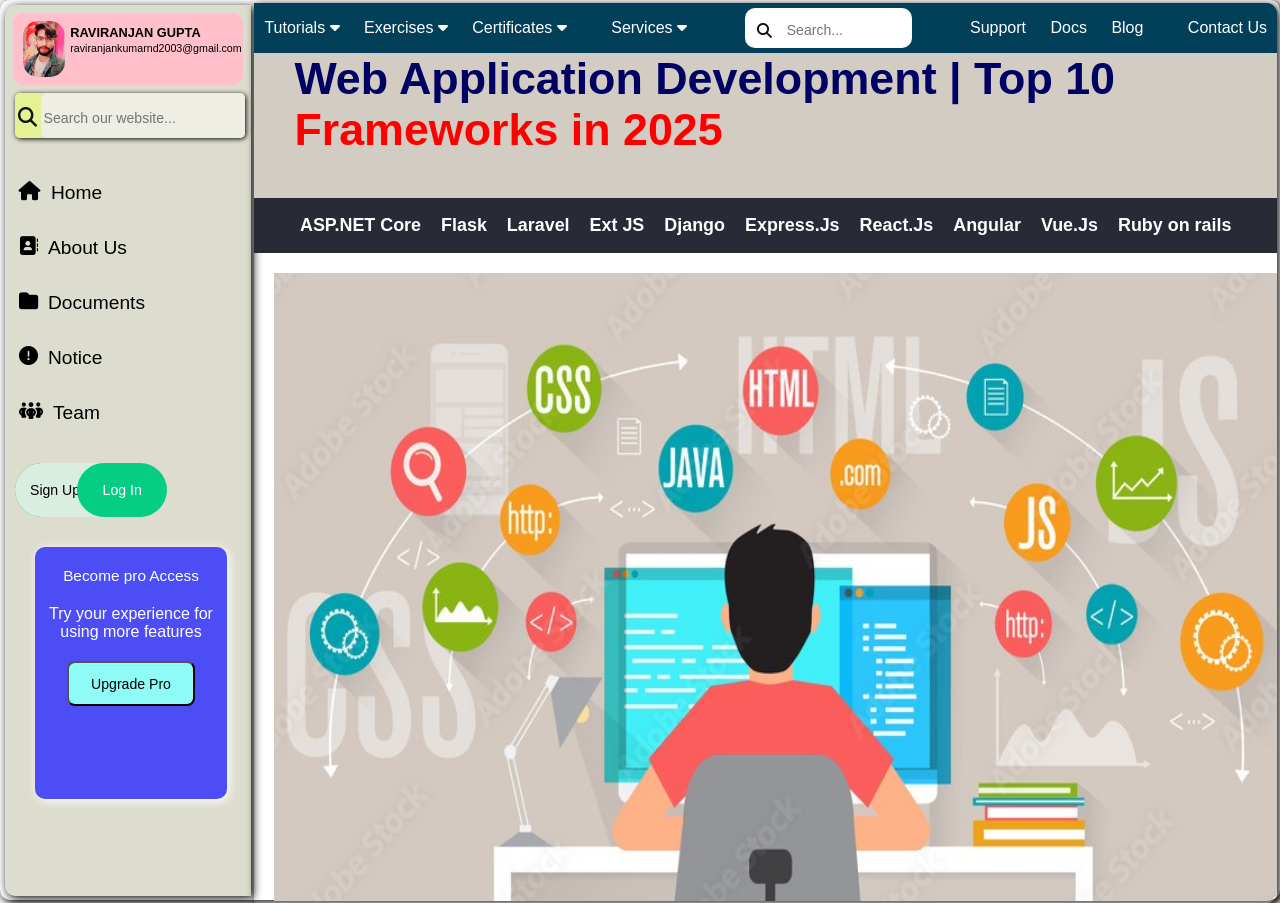
==== index.html @ 499e39bf "first commit" ====
<!DOCTYPE html>
<html lang="en">
<head>
    <meta charset="UTF-8">
    <meta name="viewport" content="width=device-width, initial-scale=1.0">
    <link rel="stylesheet" href="https://cdnjs.cloudflare.com/ajax/libs/font-awesome/6.7.2/css/all.min.css">
    <link rel="stylesheet" href="/media-quary.css">
    <title>Webpage</title>
    <link rel="stylesheet" href="/indexWeb.css">
</head>
<body>
    <div class="main">
        <div class="part1">
            <div class="row1">
                <img src="/images/mypic1.jpg" alt="pp">
                <p>
                    <b>RAVIRANJAN GUPTA</b>
                    <small>raviranjankumarnd2003@gmail.com</small>
                </p>
            </div>
            <div class="row2">
                <div class="search-icon">
                    <i class="fa-solid fa-magnifying-glass"></i>
                </div>
                <div>
                    <input placeholder="Search our website..." class="search-input">
                </div>
            </div>
            <div class="row3">
                <a href="#">
                    <i class="fa-solid fa-house"></i>
                    <p>Home</p>
                </a>
            </div>
            <div class="row4">
                <a href="#">
                    <i class="fa-solid fa-address-book r3-img1"></i>
                    <p class="r3-p2">About Us</p>
                </a>
            </div><div class="row4">
                <a href="#">
                    <i class="fa-solid fa-folder"></i>
                    <p>Documents</p>
                </a>
            </div><div class="row4">
                <a href="#">
                    <i class="fa-solid fa-circle-exclamation"></i>
                    <p>Notice</p>
                </a>
            </div>
            <div class="row4">
                <a href="#">
                    <i class="fa-solid fa-people-group"></i>
                    <p>Team</p>
                </a>
            </div>
             <div class="part1-btn">
                <div>
                    <a href="/Sign-Up.html"><button class="signin">Sign Up</button></a>
                </div>
                <div>
                    <a href="/Log-in.html"><button class="login">Log In</button></a>
                </div>
            </div>
            <div class="row5">
                <div>
                    <p class="r5-p1">Become pro Access</p>
                    <p class="r5-p2">Try your experience for using more features</p>
                </div>
                <div class="r5-c2">
                    <a href="" class="ank1"><button class="button1">Upgrade Pro</button></a>
                </div>
            </div>
        </div>
        <div class="part2">
            <div class="part2-r1">
                <a href="#" class="media-icon">Menu <i class="fa-solid fa-caret-down"></i></a>
                <div class="div1">
                    <ul class="r3c1-ul">
                        <li class="r3c1-ul-li">Tutorials <i class="fa-solid fa-caret-down"></i>
                            <div class="dropdown">
                               <div class="drop-nav">
                                   <h2>Tutorials</h2>
                                </div>
                                <div class="drop-nav2">
                                    <div class="drop-containt">
                                        <div class="drop-hed1">HTML and CSS</div>
                                        <div class="item1">
                                            <div class="sp2">Learn <b>HTML</b></div>
                                            <a href="#"><span class="sp3">Tutorials</span><span class="sp3">Refrence</span></a>
                                        </div>
                                        <div class="item2">
                                            <div class="sp2">Learn <b>CSS</b></div>
                                            <a href="#"><span class="sp3">Tutorials</span><span class="sp3">Refrence</span></a>
                                        </div>
                                        <div class="item2">
                                            <div class="sp2">Learn <b>RWDBootstrap</b></div>
                                            <a href="#"><span class="sp3">Tutorials</span></a>
                                        </div>
                                        <div class="item2">
                                            <div class="sp2">Learn <b>W3.CSS</b></div>
                                            <a href="#"><span class="sp3">Overview</span></a>
                                        </div>
                                        <div class="item2">
                                            <div class="sp2">Learn <b>Sass</b></div>
                                            <a href="#"><span class="sp3">Tutorials</span><span class="sp3">Refrence</span></a>
                                        </div>
                                        <div class="item2">
                                            <div class="sp2">Learn <b>Colores</b></div>
                                            <a href="#"><span class="sp3">Tutorials</span><span class="sp3">Refrence</span></a>
                                        </div>
                                        <div class="item2">
                                            <div class="sp2">Learn <b>Icons</b></div>
                                            <a href="#"><span class="sp3">Tutorials</span><span class="sp3">Refrence</span></a>
                                        </div>
                                        <div class="item2">
                                            <div class="sp2">Learn <b>SVG</b></div>
                                            <a href="#"><span class="sp3">Tutorials</span><span class="sp3">Refrence</span></a>
                                        </div>
                                        <div class="item2">
                                            <div class="sp2">Learn <b>Canvas</b></div>
                                            <a href="#"><span class="sp3">Tutorials</span><span class="sp3">Refrence</span></a>
                                        </div>
                                        <div class="item2">
                                            <div class="sp2">Learn <b>Graphics</b></div>
                                            <a href="#"><span class="sp3">Tutorials</span></a>
                                        </div>
                                        <div class="item2">
                                            <div class="sp2">Learn <b>Character Set</b></div>
                                            <a href="#"><span class="sp3">Refrence</span></a>
                                        </div>
                                        <div class="item2">
                                            <div class="sp2">Learn <b>How To</b></div>
                                            <a href="#"><span class="sp3">Tutorials</span></a>
                                        </div>

                                        <div class="drop-hed2">Data Analytics</div>
                                        <div class="item1">
                                            <div class="sp2">Learn <b>AI</b></div>
                                            <a href="#"><span class="sp3">Tutorials</span></a>
                                        </div>
                                        <div class="item2">
                                            <div class="sp2">Learn <b>Generative AI</b></div>
                                            <a href="#"><span class="sp3">Tutorials</span></a>
                                        </div>
                                        <div class="item2">
                                            <div class="sp2">Learn <b>ChatGPT-3.5</b></div>
                                            <a href="#"><span class="sp3">Tutorials</span></a>
                                        </div>
                                        <div class="item2">
                                            <div class="sp2">Learn <b>ChatGPT-4</b></div>
                                            <a href="#"><span class="sp3">Overview</span></a>
                                        </div>
                                        <div class="item2">
                                            <div class="sp2">Learn <b>Google Bard</b></div>
                                            <a href="#"><span class="sp3">Tutorials</span></a>
                                        </div>
                                        <div class="item2">
                                            <div class="sp2">Learn <b>Machin Learning</b></div>
                                            <a href="#"><span class="sp3">Tutorials</span></a>
                                        </div>
                                        <div class="item2">
                                            <div class="sp2">Learn <b>DSA</b></div>
                                            <a href="#"><span class="sp3">Tutorials</span><span class="sp3">Refrence</span></a>
                                        </div>
                                        <div class="item2">
                                            <div class="sp2">Learn <b>Data Science</b></div>
                                            <a href="#"><span class="sp3">Tutorials</span></a>
                                        </div>
                                        <div class="item2">
                                            <div class="sp2">Learn <b>NumPy</b></div>
                                            <a href="#"><span class="sp3">Tutorials</span></a>
                                        </div>
                                        <div class="item2">
                                            <div class="sp2">Learn <b>Pandas</b></div>
                                            <a href="#"><span class="sp3">Tutorials</span></a>
                                        </div>
                                        <div class="item2">
                                            <div class="sp2">Learn <b>SciPy</b></div>
                                            <a href="#"><span class="sp3">Refrence</span></a>
                                        </div>
                                        <div class="item2">
                                            <div class="sp2">Learn <b>Matplotlib</b></div>
                                            <a href="#"><span class="sp3">Tutorials</span></a>
                                        </div>
                                        <div class="item2">
                                            <div class="sp2">Learn <b>Statistics</b></div>
                                            <a href="#"><span class="sp3">Tutorials</span></a>
                                        </div>
                                        <div class="item2">
                                            <div class="sp2">Learn <b>Excel</b></div>
                                            <a href="#"><span class="sp3">Tutorials</span></a>
                                        </div>
                                        <div class="item2">
                                            <div class="sp2">Learn <b>Google Sheets</b></div>
                                            <a href="#"><span class="sp3">Tutorials</span></a>
                                        </div>
                                    </div>

                                    <div class="drop-containt">
                                        <div class="drop-hed1">JavaScript</div>
                                        <div class="item1">
                                            <div class="sp2">Learn <b>JavaScript</b></div>
                                            <a href="#"><span class="sp3">Tutorials</span><span class="sp3">Refrence</span></a>
                                        </div>
                                        <div class="item2">
                                            <div class="sp2">Learn <b>React</b></div>
                                            <a href="#"><span class="sp3">Tutorials</span></a>
                                        </div>
                                        <div class="item2">
                                            <div class="sp2">Learn <b>jQuery</b></div>
                                            <a href="#"><span class="sp3">Tutorials</span><span class="sp3">Refrence</span></a>
                                        </div>
                                        <div class="item2">
                                            <div class="sp2">Learn <b>Vue</b></div>
                                            <a href="#"><span class="sp3">Tutorials</span><span class="sp3">Refrence</span></a>
                                        </div>
                                        <div class="item2">
                                            <div class="sp2">Learn <b>AngularJS</b></div>
                                            <a href="#"><span class="sp3">Tutorials</span><span class="sp3">Refrence</span></a>
                                        </div>
                                        <div class="item2">
                                            <div class="sp2">Learn <b>JSON</b></div>
                                            <a href="#"><span class="sp3">Tutorials</span><span class="sp3">Refrence</span></a>
                                        </div>
                                        <div class="item2">
                                            <div class="sp2">Learn <b>AJAX</b></div>
                                            <a href="#"><span class="sp3">Tutorials</span></a>
                                        </div>
                                        <div class="item2">
                                            <div class="sp2">Learn <b>AppML</b></div>
                                            <a href="#"><span class="sp3">Tutorials</span><span class="sp3">Refrence</span></a>
                                        </div>
                                        <div class="item2">
                                            <div class="sp2">Learn <b>W3.JS</b></div>
                                            <a href="#"><span class="sp3">Tutorials</span><span class="sp3">Refrence</span></a>
                                        </div>

                                        <div class="drop-hed2">Web Building</div>
                                        <div class="item1">
                                            <div class="sp2"><b>Create a Website</b></div>
                                            <a href="#"><button class="item1-btn">Hot!</button></a>
                                        </div>
                                        <div class="item2">
                                            <div class="sp2"><b>Create a Server</b></div>
                                            <a href="#"><button class="item1-btn2">Hot!</button></a>
                                        </div>
                                        <div class="item2">
                                            <div class="sp2"><b>Where To Start</b></div>
                                        </div>
                                        <div class="item2">
                                            <div class="sp2"><b>Web Template</b></div>
                                        </div>
                                        <div class="item2">
                                            <div class="sp2"><b>Web Statistics</b></div>
                                        </div>
                                        <div class="item2">
                                            <div class="sp2"><b>Web Certificates</b></div>
                                        </div>
                                        <div class="item2">
                                            <div class="sp2"><b>Web Development</b></div>
                                        </div>
                                        <div class="item2">
                                            <div class="sp2"><b>Code Editor</b></div>
                                        </div>
                                        <div class="item2">
                                            <div class="sp2"><b>Test Your Typing Spid</b></div>
                                        </div>
                                        <div class="item2">
                                            <div class="sp2"><b>Play a Code Game</b></div>
                                        </div>
                                        <div class="item2">
                                            <div class="sp2"><b>Cyber Security</b></div>
                                        </div>
                                        <div class="item2">
                                            <div class="sp2"><b>Accessibility</b></div>
                                        </div>
                                        <div class="item2">
                                            <div class="sp2"><b>Join Our Newsletter</b></div>
                                        </div>
                                    </div>

                                    <div class="drop-containt">
                                        <div class="drop-hed1">Backend</div>
                                        <div class="item1">
                                            <div class="sp2">Learn <b>Python</b></div>
                                            <a href="#"><span class="sp3">Tutorials</span><span class="sp3">Refrence</span></a>
                                        </div>
                                        <div class="item2">
                                            <div class="sp2">Learn <b>SQL</b></div>
                                            <a href="#"><span class="sp3">Tutorials</span><span class="sp3">Refrence</span></a>
                                        </div>
                                        <div class="item2">
                                            <div class="sp2">Learn <b>MYSQL</b></div>
                                            <a href="#"><span class="sp3">Tutorials</span><span class="sp3">Refrence</span></a>
                                        </div>
                                        <div class="item2">
                                            <div class="sp2">Learn <b>PHP</b></div>
                                            <a href="#"><span class="sp3">Tutorials</span><span class="sp3">Refrence</span></a>
                                        </div>
                                        <div class="item2">
                                            <div class="sp2">Learn <b>JAVA</b></div>
                                            <a href="#"><span class="sp3">Tutorials</span><span class="sp3">Refrence</span></a>
                                        </div>
                                        <div class="item2">
                                            <div class="sp2">Learn <b>C</b></div>
                                            <a href="#"><span class="sp3">Tutorials</span><span class="sp3">Refrence</span></a>
                                        </div>
                                        <div class="item2">
                                            <div class="sp2">Learn <b>C++</b></div>
                                            <a href="#"><span class="sp3">Tutorials</span><span class="sp3">Refrence</span></a>
                                        </div>
                                        <div class="item2">
                                            <div class="sp2">Learn <b>C#</b></div>
                                            <a href="#"><span class="sp3">Tutorials</span></a>
                                        </div>
                                        <div class="item2">
                                            <div class="sp2">Learn <b>R</b></div>
                                            <a href="#"><span class="sp3">Tutorials</span></a>
                                        </div>
                                        <div class="item2">
                                            <div class="sp2">Learn <b>Kotline</b></div>
                                            <a href="#"><span class="sp3">Tutorials</span></a>
                                        </div>
                                        <div class="item2">
                                            <div class="sp2">Learn <b>GO</b></div>
                                            <a href="#"><span class="sp3">Tutorials</span></a>
                                        </div>
                                        <div class="item2">
                                            <div class="sp2">Learn <b>Django</b></div>
                                            <a href="#"><span class="sp3">Tutorials</span><span class="sp3">Refrence</span></a>
                                        </div>
                                        <div class="item2">
                                            <div class="sp2">Learn <b>PostgreSQL</b></div>
                                            <a href="#"><span class="sp3">Tutorials</span></a>
                                        </div>
                                        <div class="item2">
                                            <div class="sp2">Learn <b>TypeScript</b></div>
                                            <a href="#"><span class="sp3">Tutorials</span></a>
                                        </div>
                                        <div class="item2">
                                            <div class="sp2">Learn <b>ASP</b></div>
                                            <a href="#"><span class="sp3">Tutorials</span><span class="sp3">Refrence</span></a>
                                        </div>
                                        <div class="item2">
                                            <div class="sp2">Learn <b>NODE.JS</b></div>
                                            <a href="#"><span class="sp3">Tutorials</span><span class="sp3">Refrence</span></a>
                                        </div>
                                        <div class="item2">
                                            <div class="sp2">Learn <b>Raspberry Pi</b></div>
                                            <a href="#"><span class="sp3">Tutorials</span></a>
                                        </div>
                                        <div class="item2">
                                            <div class="sp2">Learn <b>Git</b></div>
                                            <a href="#"><span class="sp3">Tutorials</span></a>
                                        </div>
                                        <div class="item2">
                                            <div class="sp2">Learn <b>MongoDB</b></div>
                                            <a href="#"><span class="sp3">Tutorials</span></a>
                                        </div>
                                        <div class="item2">
                                            <div class="sp2">Learn <b>XML</b></div>
                                            <a href="#"><span class="sp3">Tutorials</span><span class="sp3">Refrence</span></a>
                                        </div>
                                    </div>
                                </div>
                            </div>
                        </li>
                        <li class="r3c1-ul-li">Exercises <i class="fa-solid fa-caret-down"></i>
                            <div class="dropdown2">
                                <div class="drop-nav">
                                    <h2>Exercises</h2>
                                 </div>
                                 <div class="drop-nav2">
                                     <div class="drop-containt">
                                         <div class="drop-hed1">HTML and CSS</div>
                                         <div class="item1">
                                            <div class="sp2"><b>HTML</b></div>
                                            <a href="#"><span class="sp3">Exercise</span><span class="sp3">Quiz</span></a>
                                         </div>
                                         <div class="item2">
                                            <div class="sp2"><b>CSS</b></div>
                                            <a href="#"><span class="sp3">Exercise</span><span class="sp3">Quiz</span></a>
                                         </div>
                                         <div class="item2">
                                            <div class="sp2"><b>Bootstrap 3</b></div>
                                            <a href="#"><span class="sp3">Exercise</span><span class="sp3">Quiz</span></a>
                                         </div>
                                         <div class="item2">
                                            <div class="sp2"><b>Bootstrap 4</b></div>
                                            <a href="#"><span class="sp3">Exercise</span><span class="sp3">Quiz</span></a>
                                         </div>
                                         <div class="item2">
                                            <div class="sp2"><b>Bootstrap 5</b></div>
                                            <a href="#"><span class="sp3">Exercise</span><span class="sp3">Quiz</span></a>
                                         </div>

                                         <div class="drop-hed2">Data Analytics</div>
                                         <div class="item1">
                                            <div class="sp2"><b>DSA</b></div>
                                            <a href="#"><span class="sp3">Exercise</span><span class="sp3">Quiz</span></a>
                                         </div>
                                         <div class="item2">
                                            <div class="sp2"><b>NumPy</b></div>
                                            <a href="#"><span class="sp3">Exercise</span><span class="sp3">Quiz</span></a>
                                         </div>
                                         <div class="item2">
                                            <div class="sp2"><b>Pandas</b></div>
                                            <a href="#"><span class="sp3">Exercise</span><span class="sp3">Quiz</span></a>
                                         </div>
                                         <div class="item2">
                                            <div class="sp2"><b>SciPy</b></div>
                                            <a href="#"><span class="sp3">Exercise</span><span class="sp3">Quiz</span></a>
                                         </div>
                                         <div class="item2">
                                            <div class="sp2"><b>Excel</b></div>
                                            <a href="#"><span class="sp3">Exercise</span></a>
                                         </div>
                                         <div><a href="#"><button class="item2-btn1">What ia an Excercise?</button></a></div>
                                         <div><a href="#"><button class="item2-btn1">What ia an Excercise?</button></a></div>
                                        </div>
 
                                     <div class="drop-containt">
                                         <div class="drop-hed1">JavaScript</div>
                                         <div class="item1">
                                            <div class="sp2"><b>JavaScript</b></div>
                                            <a href="#"><span class="sp3">Exercise</span></a>
                                         </div>
                                         <div class="item2">
                                            <div class="sp2"><b>React</b></div>
                                            <a href="#"><span class="sp3">Exercise</span></a>
                                         </div>
                                         <div class="item2">
                                            <div class="sp2"><b>jQuery</b></div>
                                            <a href="#"><span class="sp3">Exercise</span></a>
                                         </div>
                                         <div class="item2">
                                            <div class="sp2"><b>Vue</b></div>
                                            <a href="#"><span class="sp3">Exercise</span></a>
                                         </div>
                                     </div>
 
                                     <div class="drop-containt">
                                         <div class="drop-hed1">Backend</div>
                                         <div class="item1">
                                            <div class="sp2"><b>Python</b></div>
                                            <a href="#"><span class="sp3">Exercise</span><span class="sp3">Quiz</span></a>
                                         </div>
                                         <div class="item2">
                                            <div class="sp2"><b>SQL</b></div>
                                            <a href="#"><span class="sp3">Exercise</span><span class="sp3">Quiz</span></a>
                                         </div>
                                         <div class="item2">
                                            <div class="sp2"><b>MYSQL</b></div>
                                            <a href="#"><span class="sp3">Exercise</span><span class="sp3">Quiz</span></a>
                                         </div>
                                         <div class="item2">
                                            <div class="sp2"><b>PHP</b></div>
                                            <a href="#"><span class="sp3">Exercise</span><span class="sp3">Quiz</span></a>
                                         </div>
                                         <div class="item2">
                                            <div class="sp2"><b>JAVA</b></div>
                                            <a href="#"><span class="sp3">Exercise</span><span class="sp3">Quiz</span></a>
                                         </div>
                                         <div class="item2">
                                            <div class="sp2"><b>C</b></div>
                                            <a href="#"><span class="sp3">Exercise</span><span class="sp3">Quiz</span></a>
                                         </div>
                                         <div class="item2">
                                            <div class="sp2"><b>C++</b></div>
                                            <a href="#"><span class="sp3">Exercise</span><span class="sp3">Quiz</span></a>
                                         </div>
                                         <div class="item2">
                                            <div class="sp2"><b>C#</b></div>
                                            <a href="#"><span class="sp3">Exercise</span><span class="sp3">Quiz</span></a>
                                         </div>
                                         <div class="item2">
                                            <div class="sp2"><b>R</b></div>
                                            <a href="#"><span class="sp3">Exercise</span><span class="sp3">Quiz</span></a>
                                         </div>
                                         <div class="item2">
                                            <div class="sp2"><b>Kotline</b></div>
                                            <a href="#"><span class="sp3">Exercise</span><span class="sp3">Quiz</span></a>
                                         </div>
                                         <div class="item2">
                                            <div class="sp2"><b>GO</b></div>
                                            <a href="#"><span class="sp3">Exercise</span><span class="sp3">Quiz</span></a>
                                         </div>
                                         <div class="item2">
                                            <div class="sp2"><b>Django</b></div>
                                            <a href="#"><span class="sp3">Exercise</span><span class="sp3">Quiz</span></a>
                                         </div>
                                         <div class="item2">
                                            <div class="sp2"><b>PostgreSQL</b></div>
                                            <a href="#"><span class="sp3">Exercise</span><span class="sp3">Quiz</span></a>
                                         </div>
                                         <div class="item2">
                                            <div class="sp2"><b>TypeScript</b></div>
                                            <a href="#"><span class="sp3">Exercise</span><span class="sp3">Quiz</span></a>
                                         </div>
                                         <div class="item2">
                                            <div class="sp2"><b>ASP</b></div>
                                            <a href="#"><span class="sp3">Exercise</span><span class="sp3">Quiz</span></a>
                                         </div>
                                         <div class="item2">
                                            <div class="sp2"><b>NODE.JS</b></div>
                                            <a href="#"><span class="sp3">Exercise</span><span class="sp3">Quiz</span></a>
                                         </div>
                                         <div class="item2">
                                            <div class="sp2"><b>Raspberry Pi</b></div>
                                            <a href="#"><span class="sp3">Exercise</span><span class="sp3">Quiz</span></a>
                                         </div>
                                         <div class="item2">
                                            <div class="sp2"><b>Git</b></div>
                                            <a href="#"><span class="sp3">Exercise</span><span class="sp3">Quiz</span></a>
                                         </div>
                                         <div class="item2">
                                            <div class="sp2"><b>MongoDB</b></div>
                                            <a href="#"><span class="sp3">Exercise</span><span class="sp3">Quiz</span></a>
                                         </div>
                                         <div class="item2">
                                            <div class="sp2"><b>XML</b></div>
                                            <a href="#"><span class="sp3">Exercise</span><span class="sp3">Quiz</span></a>
                                         </div>
                                     </div>
                                 </div>
                             </div>
                        </li>
                        <li class="r3c1-ul-li">Certificates <i class="fa-solid fa-caret-down"></i>
                            <div class="dropdown3">
                                <div class="drop-nav">
                                    <h2>Exercises</h2>
                                 </div>
                                 <div class="drop-nav2">
                                     <div class="drop-containt">
                                         <div class="drop-hed1">HTML and CSS</div>
                                         <div class="item1">
                                            <div class="sp2"><b>HTML</b></div>
                                            <a href="#"><span class="sp3">Exercise</span><span class="sp3">Quiz</span></a>
                                         </div>
                                         <div class="item2">
                                            <div class="sp2"><b>CSS</b></div>
                                            <a href="#"><span class="sp3">Exercise</span><span class="sp3">Quiz</span></a>
                                         </div>
                                         <div class="item2">
                                            <div class="sp2"><b>Bootstrap 3</b></div>
                                            <a href="#"><span class="sp3">Exercise</span><span class="sp3">Quiz</span></a>
                                         </div>
                                         <div class="item2">
                                            <div class="sp2"><b>Bootstrap 4</b></div>
                                            <a href="#"><span class="sp3">Exercise</span><span class="sp3">Quiz</span></a>
                                         </div>
                                         <div class="item2">
                                            <div class="sp2"><b>Bootstrap 5</b></div>
                                            <a href="#"><span class="sp3">Exercise</span><span class="sp3">Quiz</span></a>
                                         </div>

                                         <div class="drop-hed2">Data Analytics</div>
                                         <div class="item1">
                                            <div class="sp2"><b>DSA</b></div>
                                            <a href="#"><span class="sp3">Exercise</span><span class="sp3">Quiz</span></a>
                                         </div>
                                         <div class="item2">
                                            <div class="sp2"><b>NumPy</b></div>
                                            <a href="#"><span class="sp3">Exercise</span><span class="sp3">Quiz</span></a>
                                         </div>
                                         <div class="item2">
                                            <div class="sp2"><b>Pandas</b></div>
                                            <a href="#"><span class="sp3">Exercise</span><span class="sp3">Quiz</span></a>
                                         </div>
                                         <div class="item2">
                                            <div class="sp2"><b>SciPy</b></div>
                                            <a href="#"><span class="sp3">Exercise</span><span class="sp3">Quiz</span></a>
                                         </div>
                                         <div class="item2">
                                            <div class="sp2"><b>Excel</b></div>
                                            <a href="#"><span class="sp3">Exercise</span></a>
                                         </div>
                                         <div><a href="#"><button class="item2-btn1">What ia an Excercise?</button></a></div>
                                         <div><a href="#"><button class="item2-btn1">What ia an Excercise?</button></a></div>
                                        </div>
 
                                     <div class="drop-containt">
                                         <div class="drop-hed1">JavaScript</div>
                                         <div class="item1">
                                            <div class="sp2"><b>JavaScript</b></div>
                                            <a href="#"><span class="sp3">Exercise</span></a>
                                         </div>
                                         <div class="item2">
                                            <div class="sp2"><b>React</b></div>
                                            <a href="#"><span class="sp3">Exercise</span></a>
                                         </div>
                                         <div class="item2">
                                            <div class="sp2"><b>jQuery</b></div>
                                            <a href="#"><span class="sp3">Exercise</span></a>
                                         </div>
                                         <div class="item2">
                                            <div class="sp2"><b>Vue</b></div>
                                            <a href="#"><span class="sp3">Exercise</span></a>
                                         </div>
                                     </div>
 
                                     <div class="drop-containt">
                                         <div class="drop-hed1">Backend</div>
                                         <div class="item1">
                                            <div class="sp2"><b>Python</b></div>
                                            <a href="#"><span class="sp3">Exercise</span><span class="sp3">Quiz</span></a>
                                         </div>
                                         <div class="item2">
                                            <div class="sp2"><b>SQL</b></div>
                                            <a href="#"><span class="sp3">Exercise</span><span class="sp3">Quiz</span></a>
                                         </div>
                                         <div class="item2">
                                            <div class="sp2"><b>MYSQL</b></div>
                                            <a href="#"><span class="sp3">Exercise</span><span class="sp3">Quiz</span></a>
                                         </div>
                                         <div class="item2">
                                            <div class="sp2"><b>PHP</b></div>
                                            <a href="#"><span class="sp3">Exercise</span><span class="sp3">Quiz</span></a>
                                         </div>
                                         <div class="item2">
                                            <div class="sp2"><b>JAVA</b></div>
                                            <a href="#"><span class="sp3">Exercise</span><span class="sp3">Quiz</span></a>
                                         </div>
                                         <div class="item2">
                                            <div class="sp2"><b>C</b></div>
                                            <a href="#"><span class="sp3">Exercise</span><span class="sp3">Quiz</span></a>
                                         </div>
                                         <div class="item2">
                                            <div class="sp2"><b>C++</b></div>
                                            <a href="#"><span class="sp3">Exercise</span><span class="sp3">Quiz</span></a>
                                         </div>
                                         <div class="item2">
                                            <div class="sp2"><b>C#</b></div>
                                            <a href="#"><span class="sp3">Exercise</span><span class="sp3">Quiz</span></a>
                                         </div>
                                         <div class="item2">
                                            <div class="sp2"><b>R</b></div>
                                            <a href="#"><span class="sp3">Exercise</span><span class="sp3">Quiz</span></a>
                                         </div>
                                         <div class="item2">
                                            <div class="sp2"><b>Kotline</b></div>
                                            <a href="#"><span class="sp3">Exercise</span><span class="sp3">Quiz</span></a>
                                         </div>
                                         <div class="item2">
                                            <div class="sp2"><b>GO</b></div>
                                            <a href="#"><span class="sp3">Exercise</span><span class="sp3">Quiz</span></a>
                                         </div>
                                         <div class="item2">
                                            <div class="sp2"><b>Django</b></div>
                                            <a href="#"><span class="sp3">Exercise</span><span class="sp3">Quiz</span></a>
                                         </div>
                                         <div class="item2">
                                            <div class="sp2"><b>PostgreSQL</b></div>
                                            <a href="#"><span class="sp3">Exercise</span><span class="sp3">Quiz</span></a>
                                         </div>
                                         <div class="item2">
                                            <div class="sp2"><b>TypeScript</b></div>
                                            <a href="#"><span class="sp3">Exercise</span><span class="sp3">Quiz</span></a>
                                         </div>
                                         <div class="item2">
                                            <div class="sp2"><b>ASP</b></div>
                                            <a href="#"><span class="sp3">Exercise</span><span class="sp3">Quiz</span></a>
                                         </div>
                                         <div class="item2">
                                            <div class="sp2"><b>NODE.JS</b></div>
                                            <a href="#"><span class="sp3">Exercise</span><span class="sp3">Quiz</span></a>
                                         </div>
                                         <div class="item2">
                                            <div class="sp2"><b>Raspberry Pi</b></div>
                                            <a href="#"><span class="sp3">Exercise</span><span class="sp3">Quiz</span></a>
                                         </div>
                                         <div class="item2">
                                            <div class="sp2"><b>Git</b></div>
                                            <a href="#"><span class="sp3">Exercise</span><span class="sp3">Quiz</span></a>
                                         </div>
                                         <div class="item2">
                                            <div class="sp2"><b>MongoDB</b></div>
                                            <a href="#"><span class="sp3">Exercise</span><span class="sp3">Quiz</span></a>
                                         </div>
                                         <div class="item2">
                                            <div class="sp2"><b>XML</b></div>
                                            <a href="#"><span class="sp3">Exercise</span><span class="sp3">Quiz</span></a>
                                         </div>
                                     </div>
                                 </div>
                             </div>
                        </li>
                        <li class="r3c1-ul-li"><a href="#">Services <i class="fa-solid fa-caret-down"></i></a>
                            <div class="dropdown4">
                                <div class="drop-nav">
                                    <h2>All Our Services</h2>
                                    <p>We offers a wide range of services and products for beginners and professionals,
                                        helping millions of people everyday to learn and master new skills.
                                    </p>
                                 </div>
                            </div> 
                        </li>
                    </ul>
                </div>
                <div class="input2">
                    <div class="search-icon2">
                        <i class="fa-solid fa-magnifying-glass"></i>
                    </div>
                    <div>
                        <input placeholder="Search..." class="search-input2">
                    </div>
                </div>
                <div class="div2">
                    <ul class="r3c1-ul">
                        <li class="r3c1-ul-li">Support</li>
                        <li class="r3c1-ul-li">Docs</li>
                        <li class="r3c1-ul-li">Blog</li>
                        <li class="r3c1-ul-li hover1"><a href="#">Contact Us</a></li>
                    </ul>
                </div>
            </div>
            <div class="part2-r2">
                <div class="p1-r2-div1">
                    <h1>Web Application Development | Top 10 <span>Frameworks in 2025</span></h1>
                </div>
                <div class="div3">
                    <a href="ASP">ASP.NET Core</a>
                    <a href="Flask">Flask</a>
                    <a href="Laravel">Laravel</a>
                    <a href="ExtJs">Ext JS</a>
                    <a href="Django">Django</a>
                    <a href="Express">Express.Js</a>
                    <a href="ReactJs">React.Js</a>
                    <a href="Angular">Angular</a>
                    <a href="Vue">Vue.Js</a>
                    <a href="Ruby">Ruby on rails</a>
                </div>
                <div class="p1-r2-div2">
                    <img src="/images/img4.jpg">
                    <p>If you are a developer, you must know the role of frameworks in creating amazing applications.
                        Web application development frameworks come with pre-built tools to create amazing applications. 
                        As a result, we can create beautiful dynamic applications without even writing our code from scratch.
                        However, there are so many options available for choosing the right framework.
                        Therefore, one might get confused easily when choosing a framework like <a href="#" class="sp1">Ext JS</a>.
                    </p>
                    <br>
                    <p>This blog is here to make the selection easier for developers. 
                        We have listed the 10 most popular JS frameworks in the below sections.
                         From Ext JS to ASP.NET Core, we have got a list full of excellent options. 
                         Let’s continue reading this article to integrate the best framework.
                    </p>
                    <img src="/images/img5.png">
                    <h2>What Are the Top 10 Web Application Development Frameworks?</h2>
                    <h2 class="ExtJs">1. Ext JS</h2>
                    <p>Ext JS is one of the <a href="#" class="sp1">most popular frameworks</a> used for the enterprise application development process.
                        This framework is known for its comprehensive component library.
                        It is fascinating to know that Ext JS comes with more than 140 pre-built components. These components include:
                    </p>
                    <ul class="div2-ul">
                        <li>Grids</li>
                        <li>Pivot grids</li>
                        <li>Exporters</li>
                        <li>Layouts</li>
                        <li>Charts</li>
                        <li>D3 adapters.</li>
                    </ul>
                    <div class="js-div">
                        <div class="js-div1"><h1>Start building JavaScript apps faster and boost your bottom-line revenue.</h1></div>
                        <a href="#"><button class="js-btn">Get Started</button></a>
                    </div>
                    <h2>Enhancements in Ext JS 7 for Modern Web Development</h2>
                    <p>It is important to note that <a href="#" class="sp1">Ext JS 7.7 has arrived</a>. 
                        Here are some enhancements that we got in the new version:
                    </p>
                    <p>1) Grid enhancements for a better scrolling experience. Improvements to:</p>
                    <ul class="div2-ul">
                        <li>Timefield</li>
                        <li>Calendar Modern components</li>
                        <li>Chart component improvements for Classic and Modern</li>
                        <li>Enhanced Firefox user experience for Grid Column</li>
                        <li>Accessibility improvements for Grid (ARIA).</li>
                    </ul>
                    <p>2) Support for on-demand downloads of the framework, templates, and other dependencies for user-selected Ext JS versions.</p>
                    <p>3) Support for the most recent IDE and Ext JS versions with the Sencha Eclipse plugin, Sencha JetBrains plugin, and Sencha Visual Studio Code plugin.</p>
                    <p>4) CMD improvements for closure compiler and Open tooling/NPM improvements.</p>
                    <h2 class="React">2. React</h2>
                    <p>React, developed by Facebook, has revolutionized the web and mobile application development landscape with its emphasis on dynamic and interactive user interfaces.
                        As a dominant force in web development, React not only makes it simpler to create engaging web pages but also extends its capabilities to mobile app development, ensuring a wide-ranging applicability.
                    </p>
                    <p><b>Key Features of React:</b></p>
                    <ul class="div2-ul">
                        <li><b>Versatile Usage:</b> React’s application spans across web and mobile platforms, making it a versatile tool for developers.</li>
                        <li><b>Component-based Architecture:</b>
                            <ul class="div2-ul">
                                <li>Encourages the creation of reusable UI components.</li>
                                <li>Enhances development speed and maintains consistency.</li>
                            </ul>
                        </li>
                        <li><b>Virtual DOM:</b>
                            <ul class="div2-ul">
                                <li>Implements a virtual Document Object Model for efficient updates.</li>
                                <li>Boosts app performance by only rendering components that change.</li>
                            </ul>
                        </li>
                        <li><b>Robust Ecosystem:</b>
                            <ul class="div2-ul">
                                <li>Includes tools like Create React App and Next.js for easy project setup.</li>
                                <li>Offers a wide range of community-developed plugins and extensions.</li>
                            </ul>
                        </li>
                        <li><b>Single-Page Applications:</b>
                            <ul class="div2-ul">
                              <li>Ideal for developing SPAs, ensuring smooth transitions and a native-like experience.</li>
                            </ul>
                        </li>
                    </ul>
                    <p>React’s approach to application development, with its focus on performance and user experience,
                         has made it a favored choice among developers looking to create fast and responsive apps.
                    </p>
                    <h2 class="Angular">3. Angular</h2>
                    <p>Angular, developed by Google, is a powerful framework for building dynamic web applications.
                         It utilizes TypeScript and offers a robust structure with a comprehensive range of features.
                    </p>
                    <p><b>Key Angular Features:</b></p>
                    <ul class="div2-ul">
                        <li><b>Two-Way Data Binding:</b> Simplifies the synchronization between the model and the view.</li>
                        <li><b>Dependency Injection:</b> Boosts development efficiency by allowing reusable services.</li>
                        <li><b>TypeScript-Based:</b> Enhances code quality and maintainability with static typing.</li>
                        <li><b>Modular Development:</b> Facilitates code organization into reusable modules.</li>
                        <li><b>Rich Tooling:</b> The Angular CLI streamlines tasks like component creation and deployment.</li>
                        <li><b>Supported by Google:</b> Regular updates and a vibrant community for support.</li>
                    </ul>
                    <p>Ideal for large-scale projects, Angular makes maintaining and updating web apps straightforward.</p>
                    <p><b>Websites like Upwork, Lego, PayPal, and Netflix use Angular.</b></p>
                    <h2 class="Vue">4. Vue.js</h2>
                    <p><b>– High Adaptability:</b> Vue.js’s design is incrementally adoptable. 
                        This flexibility allows developers to gradually integrate Vue into their projects, depending on their needs.
                    </p>
                    <p><b>– Simplified Learning Curve:</b> Compared to other major frameworks,
                         Vue.js is known for its straightforward syntax and project structure, 
                         making it approachable for beginners while being powerful enough for advanced developers.
                    </p>
                    <p><b>– Rich Ecosystem:</b></p>
                    <p><b>– Vue Router:</b> The official router for Vue.js. 
                        It deeply integrates with Vue.js core to make building Single Page Applications with Vue.js a breeze.
                    </p>
                    <p><b>– Vuex:</b> Vue’s own state management pattern and library, which facilitates centralized state management for large applications.</p>
                    <p><strong>– Vue CLI:</strong> Provides a full system for rapid Vue.js development, streamlining project setup, development, and build processes.</p>
                    <p><strong>– Reactive Interfaces:</strong> Vue.js makes it simple to build dynamic and reactive user interfaces. Its system of reactive data binding ensures that your UI updates efficiently as your application’s state changes.</p>
                    <p><b>– Performance and Flexibility:</b> Vue.js offers a balance between performance and flexibility. It achieves high performance through its lightweight size and optimized rendering process,
                         while providing developers with the flexibility to structure their application as they see fit.
                    </p>
                    <p>Vue.js is the ideal choice for developers who value simplicity, flexibility, and performance in their web development projects.
                         Its easy learning curve, combined with a powerful set of tools and a supportive community, 
                         makes Vue.js a compelling option for both small projects and large-scale applications. 
                         Whether you’re building simple interactive views or complex SPAs, Vue.js provides the necessary features and efficiency to bring your project to life.
                    </p>
                    <h2 class="Django">5. Django</h2>
                    <p>Django is popular for its “battery-included” approach. It allows us to create scalable web applications within no time. This framework allows rapid development with a clean, pragmatic design.
                         It is important to note that Django is a high-level Python development framework.
                    </p>
                    <p>One of the best parts of Django is that it adopts automation as much as possible. Besides, it uses object relation mapping for interacting with databases.
                         If you want a high-security option, you must choose Django.
                    </p>
                    <p><b><em>Django makes things easier by providing default settings and reducing repetitive tasks.</em></b></p>
                    <p>Django also focuses on security, offering tools to help developers build safe websites. It’s good for meeting tight deadlines and handling complex requirements.
                         Django apps can grow to be very large and handle lots of traffic.
                    </p>
                    <h2 class="Flask">6. Flask</h2>
                    <p>Flask, a micro web framework written in Python, has become a popular choice for developers looking to create web applications efficiently. Its simplicity and flexibility allow for quick development of projects ranging from small-scale applications to medium-sized services.
                         Flask stands out for its minimalistic approach, providing just the essentials to get a web app up and running,
                          while still being extensible enough to accommodate complex applications.
                    </p>
                    <p><strong>Key Features of Flask:</strong></p>
                    <p><strong>– Simplicity and Flexibility:</strong></p>
                    <p>– Designed to make getting started quick and easy, with the ability to scale up to complex applications.</p>
                    <p>– Offers a straightforward and unobtrusive framework, avoiding unnecessary complications.</p>
                    <p><strong>– Minimalistic Design:</strong></p>
                    <p>– Comes with the bare minimum tools and libraries needed for web development, encouraging a clean and maintainable codebase.</p>
                    <p><strong>– Rich Ecosystem and Extensions:</strong></p>
                    <p>– Despite its simple core, Flask can be easily extended with a variety of extensions for database integration, form validation, upload handling, and more.</p>
                    <p><strong>– Robust Community Support:</strong></p>
                    <p>– Benefits from a vibrant and friendly community offering extensive documentation, tutorials, and third-party libraries.</p>
                    <p>– Newcomers find it welcoming with ample resources and support for troubleshooting.</p>
                    <p><strong>– Ideal for Small to Medium-Sized Projects:</strong></p>
                    <p>– While it’s lightweight and straightforward, Flask is powerful enough to support the development of both small and increasingly complex applications.</p>
                    <p><strong>– Developer Freedom and Flexibility:</strong></p>
                    <p>– Unlike more opinionated frameworks, Flask leaves the architectural decisions to the developer, offering flexibility in how applications are structured.</p>
                    <p>Flask’s “batteries included” approach ensures that developers have access to a wide array of functionalities through extensions, without being overwhelmed by them from the start.
                         This makes Flask an excellent choice for both prototyping projects and developing robust web applications that require a clean,
                    </p>
                    <h2 class="Ruby">7. Ruby on Rails</h2>
                    <p>Ruby on Rails, often simply referred to as Rails, is a server-side web application framework written in Ruby. It is designed to make programming web applications easier by making assumptions about what every developer needs to get started. Rails prides itself on its ability to speed up the development process with a convention over configuration approach. 
                        This framework is a popular choice among developers for creating beautiful and efficient web applications.
                    </p>
                    <h2>Key Features of Ruby on Rails:</h2>
                    <p><strong>– Convention over Configuration:</strong></p>
                    <p>– Rails emphasizes using standard conventions for common tasks, which reduces the amount of configuration code developers need to write.</p>
                    <p>– This approach streamlines development, making coding simpler and more intuitive.</p>
                    <p><strong>– Scaffolding:</strong></p>
                    <p>– A powerful feature that allows developers to quickly generate some of the major pieces of a web application.</p>
                    <p>– Facilitates rapid development by automatically creating code for the basic operations of your application.</p>
                    <p><strong>– Active Record ORM (Object-Relational Mapping):</strong></p>
                    <p>– Provides an intuitive and powerful interface for handling database interactions.</p>
                    <p>– Allows developers to write database queries in Ruby, rather than SQL, making the code more readable and maintainable.</p>
                    <p><strong>– Rich Ecosystem and Strong Community:</strong></p>
                    <p>– Rails has a supportive and active community that contributes to a vast library of gems (plugins), which extend the functionality of applications.</p>
                    <p>– The framework’s ecosystem includes tools and libraries that cover most needs for web application development.</p>
                    <p><strong>– Preferred by Many Companies:</strong></p>
                    <p>– Thanks to its productivity and scalability, Rails is chosen by startups and established companies alike for developing their web applications.</p>
                    <p>– The strong community ensures that developers have access to support and resources for solving any challenges they encounter.</p>
                    <p>Ruby on Rails stands out for its ability to create full-featured web applications quickly. Its philosophy of convention over configuration, coupled with a robust set of features like scaffolding and the Active Record ORM, empowers developers to build complex applications with less code and in shorter timeframes. This, along with a vibrant developer community and widespread industry adoption,
                         makes Rails a solid choice for anyone looking to develop web applications.
                    </p>
                    <h2 class="Express">8. Express.js</h2>
                    <p>This is a basic web framework for Node.js. It helps developers build strong, scalable web apps and APIs. Express.js lets developers organize their apps the way they want, without any strict rules. It includes tools for managing HTTP requests and responses smoothly. This makes it great for creating fast, lightweight web servers and microservices.</p>
                    <p>Express uses JavaScript, a common programming language, to create the behind-the-scenes parts of websites. It’s liked by developers all over the world for its flexibility and for making APIs (ways for apps to talk to each other) easy to build.</p>
                    <p>Express is an important part of the MEAN software bundle.</p>
                    <p><strong>Companies like MuleSoft, Accenture, Myntra, Uber, and Myspace use Express for their projects.</strong></p>
                    <h2 class="Laravel">9. Laravel</h2>
                    <p>Think of Laravel as a toolbox for PHP developers. Laravel has clean code and easy-to-use tools. Moreover, it helps us simplify common tasks like:</p>
                    <ul class="div2-ul">
                        <li>User authentication</li>
                        <li>Web page routing</li>
                        <li>Data caching.</li>
                    </ul>
                    <p>As a result, we save time and focus on creating innovative web apps. Laravel makes it simple to create and maintain web apps with its easy-to-understand ORM, 
                        Blade templating engine, and many helpful packages.
                    </p>
                    <p>Laravel, created by Taylor Otwell in 2011, is known for being simple, stylish, and easy to understand. It works like other modern frameworks and is based on PHP.</p>
                    <p>It also has a lot of add-ons that make it more powerful. Laracasts is a website with many videos that teach how to use Laravel, PHP, and other related technologies.</p>
                    <p>Laravel has useful features like dependency injection and server-side rendering. It’s great for making small websites and apps like Neighbourhood, Travel, Deltanet, Lender, and more.</p>
                    <h2>10. ASP.NET Core</h2>
                    <p><a href="#">ASP.NET</a> Core is a versatile framework from Microsoft for making awesome web apps and services.
                         It’s light, modular, and works well on different platforms.
                    </p>
                    <ul class="div2-ul">
                        <li>Its key strengths are its speed and flexibility. Integrated with Visual Studio and Azure cloud services, it makes building and growing web apps easier.</li>
                        <li>It supports various programming languages and is well-supported by developers worldwide, making it great for big web projects.</li>
                    </ul>
                    <p>Also Read: <a href="#" class="sp1">7 Tips for Optimizing Performance in JavaScript Grids</a></p>
                    <h2>Web Application Development: Conclusion</h2>
                    <p>Picking the right web app framework is key. Each one has its strengths, like Ext JS for big apps, React JS for lively interfaces, and Angular for live web apps.</p>
                    <p>Vue JS is simple and flexible, Django is fast for big apps, and Flask is easy for smaller ones. Ruby on Rails is great for startups, Express.js is strong for APIs, and Laravel simplifies tasks for PHP devs.</p>
                    <p>ASP.NET Core is versatile for building web apps. Choosing the best one depends on your needs. We hope this guide helped you find the right framework for your project!</p>
                    <h2>Web Application Development: FAQs</h2>
                    <h2>What Factors Should I Consider When Choosing a Web Application Development Framework?</h2>
                    <p>The most important factors are considering the available budget, scalability requirements, tech stack, and your project requirements.</p>
                    <h2>Is Ext JS Suitable for Enterprise-Level Applications?</h2>
                    <p>Yes. <a href="#" class="sp1">Ext JS</a> is one of the most suitable JS web application development frameworks for enterprise-level applications.</p>
                    <h2>Which Framework Is Best for Building Single-Page Applications (Spas)?</h2>
                    <p>React JS and Vue JS are two popular options for building single-page applications.</p>
                    <h2>Why Should I Use a Framework for the Web Application Development Process?</h2>
                    <p>Frameworks give you ready-made components to reduce the time and cost of developing brilliant applications.</p>
                </div>
            </div>
        </div>
    </div>
</body>
</html>
---- media-quary.css ----
@media (max-width: 1254px){
    .div2{
        display: none;
    }
}
@media (max-width: 776px){
    .div1{
        display: none;
    }
    .part1{
        display: none;
    }
    body{
        font-size: 3vw;
    }
}
@media (min-width: 775px){
    .media-icon{
        display:none;
    }
    .part2-row{
        display: none;
    }
}
---- indexWeb.css ----
*{
    margin: 0px;
    padding: 0px;
    font-family: Arial;
    box-sizing: border-box;
}
html,body{
    height: 100%;
    width: 100%;
}
a{
    text-decoration: none;
    color: black;
}
.main{
    height: 100%;
    width: 100%;
    border-radius: 10px;
    box-shadow: 2px 2px 10px black;
    display: flex;
}
.part1{
    width: 20%;
    height: 99%;
    margin: 5px;
    background-color: rgb(221, 221, 207);
    box-shadow: 2px 2px 10px black;
    border-top-left-radius: 10px;
    border-bottom-left-radius:10px;
    float: left;
}
.part1-btn{
    width: 10vw;
    height: 6vh;
    border-radius: 30px;
    margin-top: 20px;
    margin-left: 10px;
    display: flex;
    align-items: center;
    background-color:#04aa6d;
}
.login{
    width:7vw;
    height: 6vh;
    font-size: 1.1vw;
    border-radius: 30px;
    margin-left: -40px;
    color: white;
    border: none;
    justify-items: center;
    background-color:#06cd84;
}
.login:hover{
    background-color:#09e192;
    cursor: pointer;
}
.signin{
    width:8vw;
    height: 6vh;
    font-size: 1.1vw;
    border: none;
    color:black;
    text-align: left;
    padding-left: 15px;
    border-top-left-radius: 30px;
    border-bottom-left-radius: 30px;
    background-color: #d9eee1;
}
.signin:hover{
    background-color:#048d5b;
    color: white;
    cursor: pointer;
}
.row1{
    width: 18vw;
    height:8vh;
    margin: 8px;
    border-radius: 10px;
    display: flex;
    overflow: hidden;
    background-color: pink;
}
.row1 img{
    width: 5vw;
    height: 6.2vh;
    border-radius: 15px;
    margin-left: 10px;
    margin-top: 8px;
}
.row1 p{
    font-size: 1vw;
    margin-left: 5px;
    margin-top: 12px;
}
.row2{
    width: 18vw;
    height:5vh;
    margin-left: 10px;
    border-radius: 5px;
    box-shadow: 1px 1px 5px black;
    display: flex;
}
.search-input{
    width: 16vw;
    height: 5vh;
    font-size: 1.1vw;
    padding-top: 5px;
    padding-left: 3px;
    background-color: rgb(238, 238, 229);
    border:none;
    display: flex;
    border-radius: 5px;
}
input:focus {
    outline:none;
}
.search-icon{
    width: 3vw;
    height: 5vh;
    padding-top: 5px;
    font-size: 1.5vw;
    display: flex;
    justify-content: space-evenly;
    align-items: center;
    background-color: rgb(229, 241, 149);
    border-top-left-radius: 5px;
    border-bottom-left-radius: 5px;
    color: #0f1111;
}
.row3{
    width: 18vw;
    height:5vh;
    font-size: 1.5vw;
    margin-top: 40px;
    margin-left: 10px;
    border-radius: 5px;
}
.row3 a{
    padding: 4px;
    display: flex;
}
.row3 p{
    margin-left: 10px;
}
.row3:hover{
    box-shadow: 2px 2px 10px black;
}
.row4{
    width: 18vw;
    height:5vh;
    font-size: 1.5vw;
    margin-top: 10px;
    margin-left: 10px;
    border-radius: 5px;
}
.row4 a{
    padding: 4px;
    display: flex;
}
.row4 p{
    margin-left: 10px;
}
.row4:hover{
    box-shadow: 2px 2px 10px black;
}
.row5{
    width: 15vw;
    height: 28vh;
    background-color:rgb(77, 77, 245);
    color: white;
    box-shadow: 2px 2px 10px white;
    border-radius: 10px;
    text-align: left;
    margin-top: 30px;  
    margin-left:30px;
}
.row5:hover{
    box-shadow: 1px 1px 5px indianred;
}
.r5-p1{
    font-size: 1.2vw;
    text-align: center;
    padding-top: 20px;
}
.r5-p2{
    text-align: center;
    padding-top: 20px;
}
.r5-c2{
    text-align: center;
}
.button1{
    height: 5vh;
    width: 10vw;
    font-size: 1.1vw;
    border-radius: 8px;
    margin-top: 20px;
    background-color: #8efbf7;
}
.button1:hover{
    background-color: #aff4f2;
}
.part2{
    width: 100%;
    height: 100%;
    margin: 3px;
    margin-left: -2px;
    box-shadow: 2px 2px 10px black;
    border-top-right-radius: 10px;
    border-bottom-right-radius:10px;
}
.part2-r1{
    height: 5.5vh;
    width: 100%;
    border-top-right-radius: 10px;
    display: flex;
    justify-items: center;
    align-items: center;
    justify-content: space-between;
    background-color:#024059;
    color: white;
    overflow: hidden;
}

.input2{
    display: flex;
}
.search-input2{
    width: 10vw;
    height: 4.5vh;
    font-size: 1.1vw;
    padding-top: 5px;
    padding-left: 3px;
    background-color:white;
    border:none;
    display: flex;
    border-top-right-radius: 10px;
    border-bottom-right-radius: 10px;
}
input:focus {
    outline:none;
}
.search-icon2{
    width: 3vw;
    height: 4.5vh;
    padding-top: 5px;
    font-size: 1.2vw;
    display: flex;
    justify-content: space-evenly;
    align-items: center;
    background-color:white;
    border-top-left-radius:10px;
    border-bottom-left-radius:10px;
    color: #0f1111;
}

.r3c1-ul{
    list-style-type: none;
    background-color: #024059;
    color: white;
}
.r3c1-ul li{
    display: inline-block;
    padding: 10px;
}
.r3c1-ul li:hover{
    background-color: green;
    color: white;
    cursor: pointer;
}
.dropdown{
    display: none;
}
.r3c1-ul-li:hover .dropdown{
    display: block;
    position: absolute;
    height: 94vh;
    width: 79vw;
    border-radius: 10px;
    margin-top: 15px;
    margin-left: -8px;
    background-color:#282a35;
    box-shadow: 2px 2px 10px black;
    overflow: auto;
 }
 .drop-nav{                                         /* */
    height: 8vh;
    width: 74vw;
    margin-top: 30px;
    text-align: center;
 }
 .drop-nav2{
    display: flex;
    margin-left: 50px;
 }
 .drop-nav h2{
    color:#fff4a3;
    font-size: 3vw;
    font-weight: bold;
 }
 .drop-containt{
    margin-left: 10px;
    margin-top: 20px;
    height: 70vh;
    width: 23vw;
 }
 .drop-hed1{
    font-size: 2vw;
    margin-left: 10px;
    color:#fff4a3;
 }
 .drop-hed2{
    font-size: 2vw;
    margin-left: 10px;
    margin-top: 30px;
    color:#fff4a3;
 }
 .item1{
    width: 25vw;
    margin-left: 10px;
    margin-top: 20px;
    display: flex;
 }
 .item1-btn{
    height: 3vh;
    width: 3vw;
    background-color: red;
    border: none;
    color: white;
    border-radius: 10px;
    cursor: pointer;
 }
 .item1-btn2{
    height: 3vh;
    width: 3vw;
    background-color:green;
    border: none;
    color: white;
    border-radius: 10px;
    cursor: pointer;
 }
 .item2{
    margin-left: 10px;
    margin-top: 5px;
    display: flex;
 }
 .sp2{
    font-size:1vw;
    height: 4vh;
    padding-top: 4px;
    border-radius: 5px;
 }
 .sp2:hover{
    background-color: white;
    color: black;
    box-shadow: 2px 2px 10px black;
 }
 .sp3{
    color:#fff4a3;
    margin-left: 15px;
 }
 .sp3:hover{
    background-color: green;
    border-radius: 3px;
 }
.dropdown2{
    display: none;
}
.r3c1-ul-li:hover .dropdown2{
    display: block;
    position: absolute;
    height: 94vh;
    width: 79vw;
    border-radius: 10px;
    margin-top: 18px;
    margin-left: -107px;
    background-color:#282a35;
    box-shadow: 2px 2px 10px black;
    overflow: auto;
 }
 .item2-btn1{
    margin-top: 20px;
    height: 5vh;
    width: 12vw;
    font-size: 1vw;
    border-radius: 5px;
    background-color:black;
    color: white;
    border: 1px solid white;
 }
 .item2-btn1:hover{
    background-color: white;
    color: black;
 }
.dropdown3{
    display: none;
}
.r3c1-ul-li:hover .dropdown3{
    display: block;
    position: absolute;
    height: 94vh;
    width: 79vw;
    border-radius: 10px;
    margin-top: 18px;
    margin-left: -215px;
    background-color:#282a35;
    box-shadow: 2px 2px 10px black;
    overflow: auto;
 }
 .dropdown4{
    display: none;
}
.r3c1-ul-li:hover .dropdown4{
    display: block;
    position: absolute;
    height: 90vh;
    width: 79vw;
    border-radius: 10px;
    margin-top: 18px;
    margin-left: -335px;
    background-color:#282a35;
    box-shadow: 2px 2px 10px black;
    display: flex;
 }
 .dropdown4 p{
    margin-top: 30px;
 }

.hover1:hover{
    background-color: green;
    color: white;
    cursor: pointer;
    border-top-right-radius: 10px;
}
.part2-r1 a{
    color: white;
    text-decoration: none;
    margin-left: 20px;
}
.part2-r1 p{
    margin-left: 20px;
    font-size: 1vw;
}
.lastnav{
    margin-right: 30px;
}
.part2-r2{
    height: 90vh;
    width: 100%;
}
.div3{
    height: 6.8%;
    width:100%;
    display: flex;
    justify-items: center;
    align-items: center;
    justify-content: center;
    background-color: #282a35;
    overflow: auto;
    white-space: nowrap;
}
.div3 a{
    color: white;
    padding: 10px;
    font-size: 1.4vw;
    font-weight: bold;
}
.div3 a:hover{
    background-color: #0f1111;
}
.p1-r2-div1{
    height: 18%;
    width:100%;
    padding-left: 40px;
    background-color: rgb(210, 204, 195);
}
.p1-r2-div1 h1{
    font-size: 3.5vw;
    font-weight: bold;
    color: rgb(1, 1, 99);
}
.p1-r2-div1 span{
    color: red;
}
.p1-r2-div2{
    height: 80%;
    width: 100%;
    border-bottom-right-radius: 10px;
    overflow: auto;
    z-index: 1;
}
.p1-r2-div2 img{
    height: 100%;
    width:100%;
}
.sp1{
    color: #088cc7;
}
.p1-r2-div2 p{
    font-size: 1.3vw;
    margin: 20px;
    margin-left: 50px;
}
.p1-r2-div2 img{
    margin: 20px;
}
.p1-r2-div2 h2{
    font-size: 2.5vw;
    color: #00425c;
    margin: 20px;
    margin-left: 50px;
}
.div2-ul{
    margin: 20px;
    margin-left: 50px;
    font-size: 1.5vw;
    list-style-type:disc;
}
.div2-ul li::marker{
    color: green;
    font-size: 2.5vw;
    margin-left: 50px;
}

.js-div{
    background-image: url(/images/bg2.jpg);
    background-size: cover;
    margin: 50px;
    height: 75%;
    width: 100%;
    align-items: center;
    justify-items: center;
    background-color:rgb(43, 43, 237);
}
.js-div1{
    width: 80%;
    padding-top: 30px;
    margin-top: 20px;
    text-align: center;
    align-items: center;
    justify-items: center;
}
.js-div1 h1{
    font-size: 3vw;
    padding-top: 20px;
    color: orange;
    font-weight: 700;
}
.js-btn{
    height: 7vh;
    width: 10vw;
    border-radius: 20px;
    border: none;
    margin-top: 30px;
    font-size: 1.2vw;
}
.js-btn:hover{
    background-color: rgb(176, 205, 250);
    cursor: pointer;
}
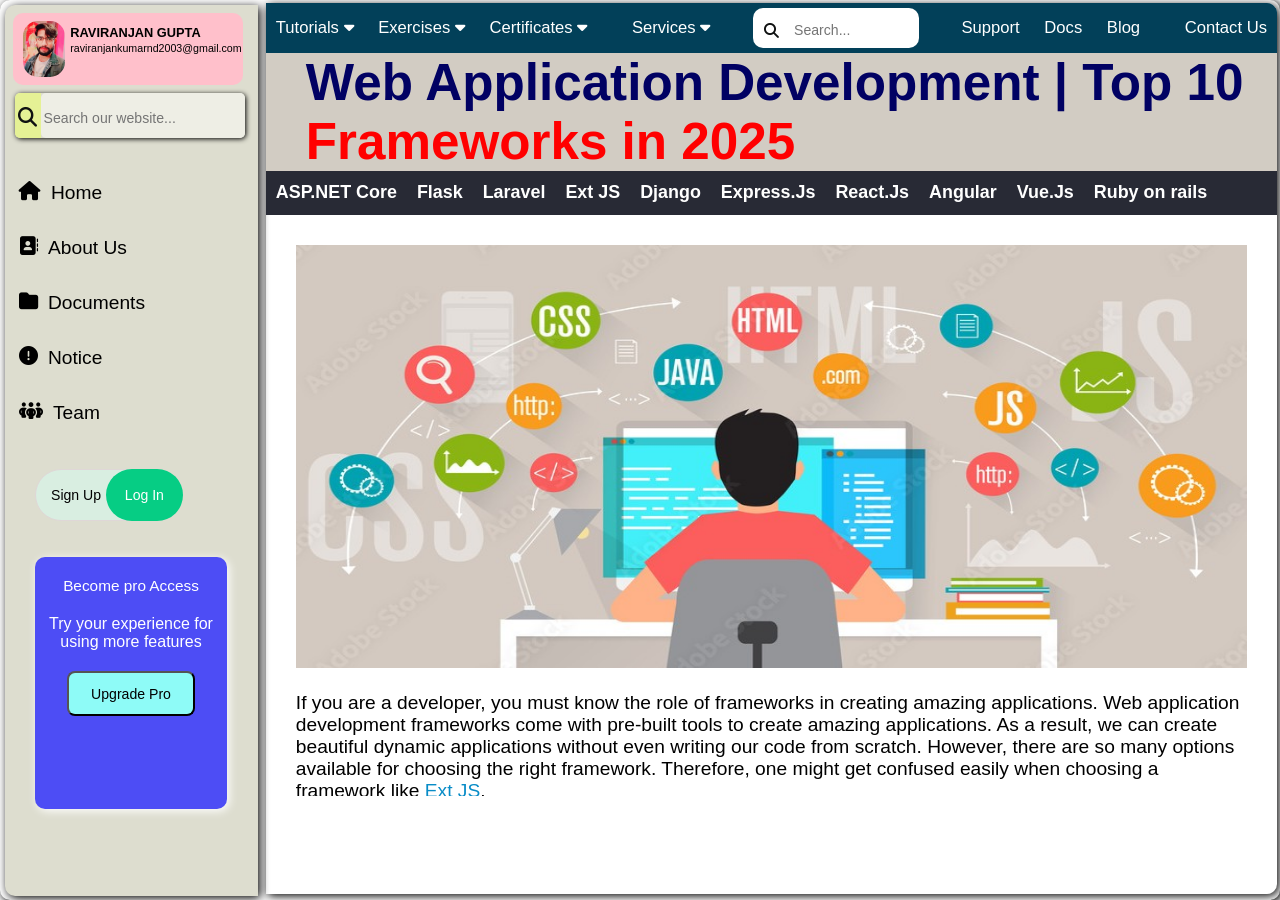
==== commit 270ed0b1: "second commit" ====
--- a/index.html
+++ b/index.html
@@ -720,16 +720,17 @@
                     <h1>Web Application Development | Top 10 <span>Frameworks in 2025</span></h1>
                 </div>
                 <div class="div3">
-                    <a href="ASP">ASP.NET Core</a>
-                    <a href="Flask">Flask</a>
-                    <a href="Laravel">Laravel</a>
-                    <a href="ExtJs">Ext JS</a>
-                    <a href="Django">Django</a>
-                    <a href="Express">Express.Js</a>
-                    <a href="ReactJs">React.Js</a>
-                    <a href="Angular">Angular</a>
-                    <a href="Vue">Vue.Js</a>
-                    <a href="Ruby">Ruby on rails</a>
+                    <div cl><a href="#" class="bar1"><i class="fa-solid fa-bars"></i></a></div>
+                    <a href="#ASP">ASP.NET Core</a>
+                    <a href="#Flask">Flask</a>
+                    <a href="#Laravel">Laravel</a>
+                    <a href="#ExtJs">Ext JS</a>
+                    <a href="#Django">Django</a>
+                    <a href="#Express">Express.Js</a>
+                    <a href="#React">React.Js</a>
+                    <a href="#Angular">Angular</a>
+                    <a href="#Vue">Vue.Js</a>
+                    <a href="#Ruby">Ruby on rails</a>
                 </div>
                 <div class="p1-r2-div2">
                     <img src="/images/img4.jpg">
@@ -747,7 +748,7 @@
                     </p>
                     <img src="/images/img5.png">
                     <h2>What Are the Top 10 Web Application Development Frameworks?</h2>
-                    <h2 class="ExtJs">1. Ext JS</h2>
+                    <h2 id="ExtJs"><span class="star">*</span> Ext JS</h2>
                     <p>Ext JS is one of the <a href="#" class="sp1">most popular frameworks</a> used for the enterprise application development process.
                         This framework is known for its comprehensive component library.
                         It is fascinating to know that Ext JS comes with more than 140 pre-built components. These components include:
@@ -779,7 +780,7 @@
                     <p>2) Support for on-demand downloads of the framework, templates, and other dependencies for user-selected Ext JS versions.</p>
                     <p>3) Support for the most recent IDE and Ext JS versions with the Sencha Eclipse plugin, Sencha JetBrains plugin, and Sencha Visual Studio Code plugin.</p>
                     <p>4) CMD improvements for closure compiler and Open tooling/NPM improvements.</p>
-                    <h2 class="React">2. React</h2>
+                    <h2 id="React">React</h2>
                     <p>React, developed by Facebook, has revolutionized the web and mobile application development landscape with its emphasis on dynamic and interactive user interfaces.
                         As a dominant force in web development, React not only makes it simpler to create engaging web pages but also extends its capabilities to mobile app development, ensuring a wide-ranging applicability.
                     </p>
@@ -813,7 +814,7 @@
                     <p>React’s approach to application development, with its focus on performance and user experience,
                          has made it a favored choice among developers looking to create fast and responsive apps.
                     </p>
-                    <h2 class="Angular">3. Angular</h2>
+                    <h2 id="Angular">Angular</h2>
                     <p>Angular, developed by Google, is a powerful framework for building dynamic web applications.
                          It utilizes TypeScript and offers a robust structure with a comprehensive range of features.
                     </p>
@@ -828,7 +829,7 @@
                     </ul>
                     <p>Ideal for large-scale projects, Angular makes maintaining and updating web apps straightforward.</p>
                     <p><b>Websites like Upwork, Lego, PayPal, and Netflix use Angular.</b></p>
-                    <h2 class="Vue">4. Vue.js</h2>
+                    <h2 id="Vue">Vue.js</h2>
                     <p><b>– High Adaptability:</b> Vue.js’s design is incrementally adoptable. 
                         This flexibility allows developers to gradually integrate Vue into their projects, depending on their needs.
                     </p>
@@ -851,7 +852,7 @@
                          makes Vue.js a compelling option for both small projects and large-scale applications. 
                          Whether you’re building simple interactive views or complex SPAs, Vue.js provides the necessary features and efficiency to bring your project to life.
                     </p>
-                    <h2 class="Django">5. Django</h2>
+                    <h2 id="Django">Django</h2>
                     <p>Django is popular for its “battery-included” approach. It allows us to create scalable web applications within no time. This framework allows rapid development with a clean, pragmatic design.
                          It is important to note that Django is a high-level Python development framework.
                     </p>
@@ -862,7 +863,7 @@
                     <p>Django also focuses on security, offering tools to help developers build safe websites. It’s good for meeting tight deadlines and handling complex requirements.
                          Django apps can grow to be very large and handle lots of traffic.
                     </p>
-                    <h2 class="Flask">6. Flask</h2>
+                    <h2 id="Flask">Flask</h2>
                     <p>Flask, a micro web framework written in Python, has become a popular choice for developers looking to create web applications efficiently. Its simplicity and flexibility allow for quick development of projects ranging from small-scale applications to medium-sized services.
                          Flask stands out for its minimalistic approach, providing just the essentials to get a web app up and running,
                           while still being extensible enough to accommodate complex applications.
@@ -885,7 +886,7 @@
                     <p>Flask’s “batteries included” approach ensures that developers have access to a wide array of functionalities through extensions, without being overwhelmed by them from the start.
                          This makes Flask an excellent choice for both prototyping projects and developing robust web applications that require a clean,
                     </p>
-                    <h2 class="Ruby">7. Ruby on Rails</h2>
+                    <h2 id="Ruby">Ruby on Rails</h2>
                     <p>Ruby on Rails, often simply referred to as Rails, is a server-side web application framework written in Ruby. It is designed to make programming web applications easier by making assumptions about what every developer needs to get started. Rails prides itself on its ability to speed up the development process with a convention over configuration approach. 
                         This framework is a popular choice among developers for creating beautiful and efficient web applications.
                     </p>
@@ -908,12 +909,12 @@
                     <p>Ruby on Rails stands out for its ability to create full-featured web applications quickly. Its philosophy of convention over configuration, coupled with a robust set of features like scaffolding and the Active Record ORM, empowers developers to build complex applications with less code and in shorter timeframes. This, along with a vibrant developer community and widespread industry adoption,
                          makes Rails a solid choice for anyone looking to develop web applications.
                     </p>
-                    <h2 class="Express">8. Express.js</h2>
+                    <h2 id="Express">Express.js</h2>
                     <p>This is a basic web framework for Node.js. It helps developers build strong, scalable web apps and APIs. Express.js lets developers organize their apps the way they want, without any strict rules. It includes tools for managing HTTP requests and responses smoothly. This makes it great for creating fast, lightweight web servers and microservices.</p>
                     <p>Express uses JavaScript, a common programming language, to create the behind-the-scenes parts of websites. It’s liked by developers all over the world for its flexibility and for making APIs (ways for apps to talk to each other) easy to build.</p>
                     <p>Express is an important part of the MEAN software bundle.</p>
                     <p><strong>Companies like MuleSoft, Accenture, Myntra, Uber, and Myspace use Express for their projects.</strong></p>
-                    <h2 class="Laravel">9. Laravel</h2>
+                    <h2 id="Laravel">Laravel</h2>
                     <p>Think of Laravel as a toolbox for PHP developers. Laravel has clean code and easy-to-use tools. Moreover, it helps us simplify common tasks like:</p>
                     <ul class="div2-ul">
                         <li>User authentication</li>
@@ -926,7 +927,7 @@
                     <p>Laravel, created by Taylor Otwell in 2011, is known for being simple, stylish, and easy to understand. It works like other modern frameworks and is based on PHP.</p>
                     <p>It also has a lot of add-ons that make it more powerful. Laracasts is a website with many videos that teach how to use Laravel, PHP, and other related technologies.</p>
                     <p>Laravel has useful features like dependency injection and server-side rendering. It’s great for making small websites and apps like Neighbourhood, Travel, Deltanet, Lender, and more.</p>
-                    <h2>10. ASP.NET Core</h2>
+                    <h2 id="ASP">ASP.NET Core</h2>
                     <p><a href="#">ASP.NET</a> Core is a versatile framework from Microsoft for making awesome web apps and services.
                          It’s light, modular, and works well on different platforms.
                     </p>
--- a/media-quary.css
+++ b/media-quary.css
@@ -3,22 +3,88 @@
         display: none;
     }
 }
-@media (max-width: 776px){
+@media (max-width: 661px){
+    .part1{
+        display: none;
+    }
     .div1{
         display: none;
     }
-    .part1{
+    .part1-before{
         display: none;
     }
-    body{
-        font-size: 3vw;
+    .p1-r2-div1 h1{
+        padding-top: 8px;
+        font-size: 2.5vmax;
     }
+    .div3 a{
+        font-size: 2.5vmax;
+    }
+    .p1-r2-div2{
+        height: 78vmax;
+        width: 90%;
+    }
+    .p1-r2-div2 img{
+        height: 50vmax;
+    }
+
 }
-@media (min-width: 775px){
+@media (min-width: 661px){
     .media-icon{
         display:none;
     }
-    .part2-row{
+    .bar1{
         display: none;
     }
+    .position{
+        position: fixed;
+    }
+    .p1-r2-div2{
+        height: 520px;
+    }
+    .div2{
+        font-size: 1.3vw;
+    }
+    .div1{
+        font-size: 1.3vw;
+    }
+    .div3{
+        font-size: 1.4vw;
+    }
+    .p1-r2-div1{
+        font-size: 2vw;
+    }
 }
+
+@media (min-width: 2000px){
+    .p1-r2-div2{
+        height: 38vmax;
+    }
+}
+
+@media (min-width: 768px){
+    .p1-r2-div2{
+        height: 62vmax;
+    }
+}
+
+@media (min-width: 1024px){
+    .p1-r2-div2{
+        height: 43vmax;
+    }
+}
+
+@media (min-width: 1440px){
+    .p1-r2-div2{
+        height: 37vmax;
+    }
+}
+@media (min-width: 1560px){
+    .p1-r2-div2{
+        height: 30vmax;
+    }
+}
+
+
+
+
--- a/indexWeb.css
+++ b/indexWeb.css
@@ -13,10 +13,10 @@
     color: black;
 }
 .main{
+    box-shadow: 2px 2px 10px black;
     height: 100%;
     width: 100%;
     border-radius: 10px;
-    box-shadow: 2px 2px 10px black;
     display: flex;
 }
 .part1{
@@ -30,35 +30,35 @@
     float: left;
 }
 .part1-btn{
-    width: 10vw;
-    height: 6vh;
+    width: 12vmax;
+    height: 5vmax;
     border-radius: 30px;
     margin-top: 20px;
-    margin-left: 10px;
-    display: flex;
-    align-items: center;
-    background-color:#04aa6d;
+    margin-left: 30px;
+    display: flex;
+    align-items: center;
 }
 .login{
-    width:7vw;
-    height: 6vh;
-    font-size: 1.1vw;
+    width:6vmax;
+    height: 4vmax;
+    font-size: 1.1vmax;
     border-radius: 30px;
-    margin-left: -40px;
+    margin-left: -25px;
     color: white;
     border: none;
     justify-items: center;
     background-color:#06cd84;
 }
 .login:hover{
-    background-color:#09e192;
+    background-color:#10f5a1;
+    color: black;
     cursor: pointer;
 }
 .signin{
-    width:8vw;
-    height: 6vh;
-    font-size: 1.1vw;
-    border: none;
+    width:7.5vmax;
+    height: 4vmax;
+    font-size: 1.1vmax;
+    border:1px solid rgb(223, 215, 215);
     color:black;
     text-align: left;
     padding-left: 15px;
@@ -199,12 +199,12 @@
 }
 .button1:hover{
     background-color: #aff4f2;
+    cursor: pointer;
 }
 .part2{
-    width: 100%;
-    height: 100%;
+    width: 80%;
+    height: 99%;
     margin: 3px;
-    margin-left: -2px;
     box-shadow: 2px 2px 10px black;
     border-top-right-radius: 10px;
     border-bottom-right-radius:10px;
@@ -221,7 +221,6 @@
     color: white;
     overflow: hidden;
 }
-
 .input2{
     display: flex;
 }
@@ -275,7 +274,7 @@
     display: block;
     position: absolute;
     height: 94vh;
-    width: 79vw;
+    width: 78vw;
     border-radius: 10px;
     margin-top: 15px;
     margin-left: -8px;
@@ -370,10 +369,10 @@
     display: block;
     position: absolute;
     height: 94vh;
-    width: 79vw;
+    width: 78vw;
     border-radius: 10px;
     margin-top: 18px;
-    margin-left: -107px;
+    margin-left: -138px;
     background-color:#282a35;
     box-shadow: 2px 2px 10px black;
     overflow: auto;
@@ -398,11 +397,11 @@
 .r3c1-ul-li:hover .dropdown3{
     display: block;
     position: absolute;
-    height: 94vh;
+    height: 92vh;
     width: 79vw;
     border-radius: 10px;
     margin-top: 18px;
-    margin-left: -215px;
+    margin-left: -280px;
     background-color:#282a35;
     box-shadow: 2px 2px 10px black;
     overflow: auto;
@@ -413,11 +412,11 @@
 .r3c1-ul-li:hover .dropdown4{
     display: block;
     position: absolute;
-    height: 90vh;
+    height: 93vh;
     width: 79vw;
     border-radius: 10px;
     margin-top: 18px;
-    margin-left: -335px;
+    margin-left: -436px;
     background-color:#282a35;
     box-shadow: 2px 2px 10px black;
     display: flex;
@@ -444,17 +443,12 @@
 .lastnav{
     margin-right: 30px;
 }
-.part2-r2{
-    height: 90vh;
-    width: 100%;
-}
 .div3{
-    height: 6.8%;
+    height: 3.5vmax;
     width:100%;
     display: flex;
     justify-items: center;
     align-items: center;
-    justify-content: center;
     background-color: #282a35;
     overflow: auto;
     white-space: nowrap;
@@ -462,97 +456,87 @@
 .div3 a{
     color: white;
     padding: 10px;
-    font-size: 1.4vw;
     font-weight: bold;
 }
 .div3 a:hover{
     background-color: #0f1111;
 }
 .p1-r2-div1{
-    height: 18%;
     width:100%;
     padding-left: 40px;
     background-color: rgb(210, 204, 195);
 }
 .p1-r2-div1 h1{
-    font-size: 3.5vw;
     font-weight: bold;
     color: rgb(1, 1, 99);
 }
 .p1-r2-div1 span{
     color: red;
 }
+.star{
+    color: red;
+    font-size: 3vmax;
+}
 .p1-r2-div2{
-    height: 80%;
-    width: 100%;
-    border-bottom-right-radius: 10px;
     overflow: auto;
-    z-index: 1;
+    margin: 30px;
 }
 .p1-r2-div2 img{
-    height: 100%;
+    height: 33vmax;
     width:100%;
 }
 .sp1{
     color: #088cc7;
 }
+.p1{
+    font-size: 1.5vmax;
+}
 .p1-r2-div2 p{
-    font-size: 1.3vw;
-    margin: 20px;
-    margin-left: 50px;
-}
-.p1-r2-div2 img{
-    margin: 20px;
+    font-size: 1.5vmax;
+    
+    margin-top: 20px;
 }
 .p1-r2-div2 h2{
-    font-size: 2.5vw;
+    font-size: 2.5vmax;
     color: #00425c;
-    margin: 20px;
-    margin-left: 50px;
+    margin-top: 10px;
 }
 .div2-ul{
-    margin: 20px;
-    margin-left: 50px;
-    font-size: 1.5vw;
-    list-style-type:disc;
+    font-size: 1.5vmax;
+    list-style-type:circle;
 }
 .div2-ul li::marker{
     color: green;
-    font-size: 2.5vw;
-    margin-left: 50px;
+    font-size: 2vmax;
 }
 
 .js-div{
     background-image: url(/images/bg2.jpg);
     background-size: cover;
-    margin: 50px;
-    height: 75%;
-    width: 100%;
+    height: 23vmax;
     align-items: center;
     justify-items: center;
     background-color:rgb(43, 43, 237);
 }
 .js-div1{
-    width: 80%;
-    padding-top: 30px;
     margin-top: 20px;
     text-align: center;
     align-items: center;
-    justify-items: center;
+    
 }
 .js-div1 h1{
-    font-size: 3vw;
+    font-size: 3vmax;
     padding-top: 20px;
     color: orange;
     font-weight: 700;
 }
 .js-btn{
-    height: 7vh;
-    width: 10vw;
+    height: 4vmax;
+    width: 10vmax;
     border-radius: 20px;
     border: none;
-    margin-top: 30px;
-    font-size: 1.2vw;
+    margin-top: 20px;
+    font-size: 1.2vmax;
 }
 .js-btn:hover{
     background-color: rgb(176, 205, 250);
